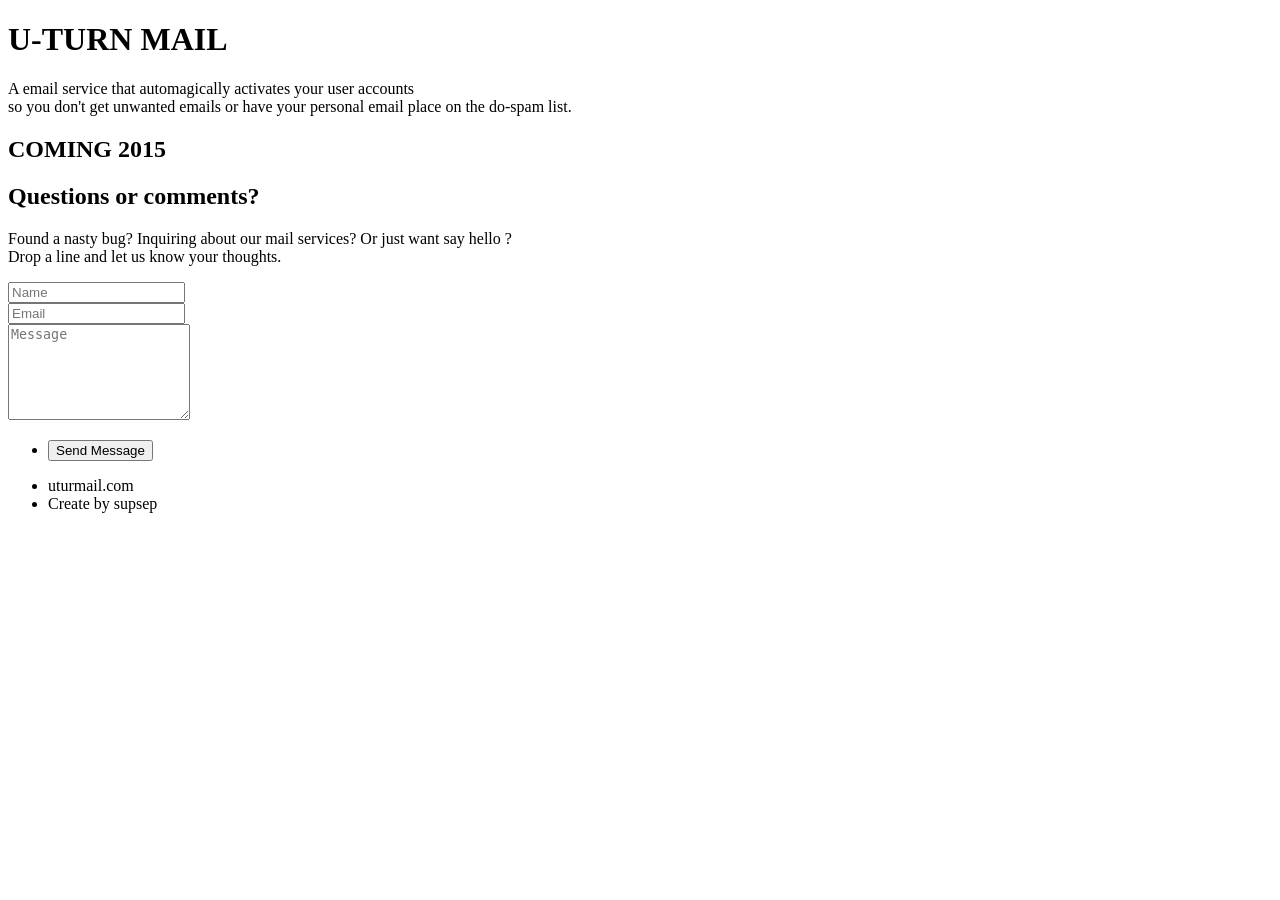
==== www.rev2/index.html @ 021dd2ba "rev2 of html" ====
<!DOCTYPE HTML>
<!--
	Directive by HTML5 UP
	html5up.net | @n33co
	Free for personal and commercial use under the CCA 3.0 license (html5up.net/license)
-->
<html>
	<head>
		<title>U-Turn Mail</title>
		<meta http-equiv="content-type" content="text/html; charset=utf-8" />
		<meta name="description" content="" />
		<meta name="keywords" content="" />
		<!--[if lte IE 8]><script src="css/ie/html5shiv.js"></script><![endif]-->
		<script src="js/jquery.min.js"></script>
		<script src="js/skel.min.js"></script>
		<script src="js/init.js"></script>
		<noscript>
			<link rel="stylesheet" href="css/skel.css" />
			<link rel="stylesheet" href="css/style.css" />
			<link rel="stylesheet" href="css/style-wide.css" />
		</noscript>
		<!--[if lte IE 8]><link rel="stylesheet" href="css/ie/v8.css" /><![endif]-->
	</head>
	<body>

		<!-- Header -->
			<div id="header">
			<div>
				<span class="logo icon fa-undo"></span><h1>U-TURN MAIL</h1>
				</div>
				<p>A email service that automagically activates your user accounts </a>
				<br/>
				so you don't get unwanted emails or have your personal email place on the do-spam list.</p>
			</div>

		<!-- Main -->
			<div id="main">
			
				<header class="major container 75%">
					<h2>COMING 2015</h2>
					<!--
					<p>Tellus erat mauris ipsum fermentum<br />
					etiam vivamus nunc nibh morbi.</p>
					-->
				</header>
				</div id="deleteme">
				
<!-- 				<div class="box alt container">
					<section class="feature left">
						<a href="#" class="image icon fa-signal"><img src="images/pic01.jpg" alt="" /></a>
						<div class="content">
							<h3>The First Thing</h3>
							<p>Vitae natoque dictum etiam semper magnis enim feugiat amet curabitur tempor orci penatibus. Tellus erat mauris ipsum fermentum etiam vivamus eget. Nunc nibh morbi quis fusce lacus.</p>
						</div>
					</section>
					<section class="feature right">
						<a href="#" class="image icon fa-code"><img src="images/pic02.jpg" alt="" /></a>
						<div class="content">
							<h3>The Second Thing</h3>
							<p>Vitae natoque dictum etiam semper magnis enim feugiat amet curabitur tempor orci penatibus. Tellus erat mauris ipsum fermentum etiam vivamus eget. Nunc nibh morbi quis fusce lacus.</p>
						</div>
					</section>
					<section class="feature left">
						<a href="#" class="image icon fa-mobile"><img src="images/pic03.jpg" alt="" /></a>
						<div class="content">
							<h3>The Third Thing</h3>
							<p>Vitae natoque dictum etiam semper magnis enim feugiat amet curabitur tempor orci penatibus. Tellus erat mauris ipsum fermentum etiam vivamus eget. Nunc nibh morbi quis fusce lacus.</p>
						</div>
					</section>
				</div>
				
				<footer class="major container 75%">
					<h3>Get shady with science</h3>
					<p>Vitae natoque dictum etiam semper magnis enim feugiat amet curabitur tempor orci penatibus. Tellus erat mauris ipsum fermentum etiam vivamus.</p>
					<ul class="actions">
						<li><a href="#" class="button">Join our crew</a></li>
					</ul>
				</footer>

			</div> -->
			
		<!-- Footer -->
			<div id="footer">
				<div class="container 75%">

					<header class="major last">
						<h2>Questions or comments?</h2>
					</header>

					<p>Found a nasty bug? Inquiring about our mail services? Or just want say hello ?
					<br>Drop a line and let us know your thoughts.</p>

					<form method="post" action="#">
						<div class="row">
							<div class="6u 12u(3)">
								<input type="text" name="name" placeholder="Name" />
							</div>
							<div class="6u 12u(3)">
								<input type="email" name="email" placeholder="Email" />
							</div>
						</div>
						<div class="row">
							<div class="12u">
								<textarea name="message" placeholder="Message" rows="6"></textarea>
							</div>
						</div>
						<div class="row">
							<div class="12u">
								<ul class="actions">
									<li><input type="submit" value="Send Message" /></li>
								</ul>
							</div>
						</div>
					</form>
				
					<!-- <ul class="icons">
						<li><a href="#" class="icon fa-twitter"><span class="label">Twitter</span></a></li>
						<li><a href="#" class="icon fa-facebook"><span class="label">Facebook</span></a></li>
						<li><a href="#" class="icon fa-instagram"><span class="label">Instagram</span></a></li>
						<li><a href="#" class="icon fa-github"><span class="label">Github</span></a></li>
						<li><a href="#" class="icon fa-dribbble"><span class="label">Dribbble</span></a></li>
					</ul> -->
					
					<ul class="copyright">
						<li>uturmail.com</li><li>Create by supsep</li>
					</ul>
			
				</div>
			</div>

	</body>
</html>
---- www.rev2/css/skel.css ----
/* Resets (http://meyerweb.com/eric/tools/css/reset/ | v2.0 | 20110126 | License: none (public domain)) */

	html,body,div,span,applet,object,iframe,h1,h2,h3,h4,h5,h6,p,blockquote,pre,a,abbr,acronym,address,big,cite,code,del,dfn,em,img,ins,kbd,q,s,samp,small,strike,strong,sub,sup,tt,var,b,u,i,center,dl,dt,dd,ol,ul,li,fieldset,form,label,legend,table,caption,tbody,tfoot,thead,tr,th,td,article,aside,canvas,details,embed,figure,figcaption,footer,header,hgroup,menu,nav,output,ruby,section,summary,time,mark,audio,video{margin:0;padding:0;border:0;font-size:100%;font:inherit;vertical-align:baseline;}article,aside,details,figcaption,figure,footer,header,hgroup,menu,nav,section{display:block;}body{line-height:1;}ol,ul{list-style:none;}blockquote,q{quotes:none;}blockquote:before,blockquote:after,q:before,q:after{content:'';content:none;}table{border-collapse:collapse;border-spacing:0;}body{-webkit-text-size-adjust:none}

/* Box Model */

	*, *:before, *:after {
		-moz-box-sizing: border-box;
		-webkit-box-sizing: border-box;
		box-sizing: border-box;
	}

/* Container */

	body {
		/* min-width: (containers) */
		min-width: 51em;
	}

	.container {
		margin-left: auto;
		margin-right: auto;
		
		/* width: (containers) */
		width: 51em;
	}

	/* Modifiers */

		/* 125% */
			.container.\31 25\25 {
				width: 100%;
				
				/* max-width: (containers * 1.25) */
				max-width: 63.75em;

				/* min-width: (containers) */
				min-width: 51em;
			}

		/* 75% */
			.container.\37 5\25 {
				
				/* width: (containers * 0.75) */
				width: 38.25em;

			}

		/* 50% */
			.container.\35 0\25 {
				
				/* width: (containers * 0.50) */
				width: 25.5em;

			}

		/* 25% */
			.container.\32 5\25 {
				
				/* width: (containers * 0.25) */
				width: 12.75em;

			}

/* Grid */

	.row > * {
		float: left;
	}
	
	.row:after, .row:before {
		content: '';
		display: block;
		clear: both;
		height: 0;
	}
	
	.row.uniform > * > :first-child {
		margin-top: 0;
	}
	
	.row.uniform > * > :last-child {
		margin-bottom: 0;
	}

	/* Gutters */

		/* Normal */
		
			.row > * {
				/* padding: (gutters.horizontal) 0 0 (gutters.vertical) */
				padding: 30px 0 0 30px;
			}

			.row {
				/* margin: -(gutters.horizontal) 0 0 -(gutters.vertical) */
				margin: -30px 0 0 -30px;
			}
			
			.row.uniform > * {
				/* padding: (gutters.vertical) 0 0 (gutters.vertical) */
				padding: 30px 0 0 30px;
			}

			.row.uniform {
				/* margin: -(gutters.vertical) 0 0 -(gutters.vertical) */
				margin: -30px 0 0 -30px;
			}
			
		/* 200% */
		
			.row.\32 00\25 > * {
				/* padding: (gutters.horizontal) 0 0 (gutters.vertical) */
				padding: 60px 0 0 60px;
			}

			.row.\32 00\25 {
				/* margin: -(gutters.horizontal) 0 0 -(gutters.vertical) */
				margin: -60px 0 0 -60px;
			}

			.row.uniform.\32 00\25 > * {
				/* padding: (gutters.vertical) 0 0 (gutters.vertical) */
				padding: 60px 0 0 60px;
			}

			.row.uniform.\32 00\25 {
				/* margin: -(gutters.vertical) 0 0 -(gutters.vertical) */
				margin: -60px 0 0 -60px;
			}

		/* 150% */
		
			.row.\31 50\25 > * {
				/* padding: (gutters.horizontal) 0 0 (gutters.vertical) */
				padding: 45px 0 0 45px;
			}

			.row.\31 50\25 {
				/* margin: -(gutters.horizontal) 0 0 -(gutters.vertical) */
				margin: -45px 0 0 -45px;
			}

			.row.uniform.\31 50\25 > * {
				/* padding: (gutters.vertical) 0 0 (gutters.vertical) */
				padding: 45px 0 0 45px;
			}

			.row.uniform.\31 50\25 {
				/* margin: -(gutters.vertical) 0 0 -(gutters.vertical) */
				margin: -45px 0 0 -45px;
			}

		/* 50% */
		
			.row.\35 0\25 > * {
				/* padding: (gutters.horizontal) 0 0 (gutters.vertical) */
				padding: 15px 0 0 15px;
			}

			.row.\35 0\25 {
				/* margin: -(gutters.horizontal) 0 0 -(gutters.vertical) */
				margin: -15px 0 0 -15px;
			}

			.row.uniform.\35 0\25 > * {
				/* padding: (gutters.vertical) 0 0 (gutters.vertical) */
				padding: 15px 0 0 15px;
			}

			.row.uniform.\35 0\25 {
				/* margin: -(gutters.vertical) 0 0 -(gutters.vertical) */
				margin: -15px 0 0 -15px;
			}

		/* 25% */
		
			.row.\32 5\25 > * {
				/* padding: (gutters.horizontal) 0 0 (gutters.vertical) */
				padding: 7.5px 0 0 7.5px;
			}

			.row.\32 5\25 {
				/* margin: -(gutters.horizontal) 0 0 -(gutters.vertical) */
				margin: -7.5px 0 0 -7.5px;
			}

			.row.uniform.\32 5\25 > * {
				/* padding: (gutters.vertical) 0 0 (gutters.vertical) */
				padding: 7.5px 0 0 7.5px;
			}

			.row.uniform.\32 5\25 {
				/* margin: -(gutters.vertical) 0 0 -(gutters.vertical) */
				margin: -7.5px 0 0 -7.5px;
			}

		/* 0% */
		
			.row.\30 \25 > * {
				/* padding: (gutters.horizontal) 0 0 (gutters.vertical) */
				padding: 0;
			}

			.row.\30 \25 {
				/* margin: -(gutters.horizontal) 0 0 -(gutters.vertical) */
				margin: 0;
			}

	/* Cells */

		.\31 2u, .\31 2u\24, .\31 2u\28 1\29, .\31 2u\24\28 1\29 { width: 100%; clear: none; }
		.\31 1u, .\31 1u\24, .\31 1u\28 1\29, .\31 1u\24\28 1\29 { width: 91.6666666667%; clear: none; }
		.\31 0u, .\31 0u\24, .\31 0u\28 1\29, .\31 0u\24\28 1\29 { width: 83.3333333333%; clear: none; }
		.\39 u, .\39 u\24, .\39 u\28 1\29, .\39 u\24\28 1\29 { width: 75%; clear: none; }
		.\38 u, .\38 u\24, .\38 u\28 1\29, .\38 u\24\28 1\29 { width: 66.6666666667%; clear: none; }
		.\37 u, .\37 u\24, .\37 u\28 1\29, .\37 u\24\28 1\29 { width: 58.3333333333%; clear: none; }
		.\36 u, .\36 u\24, .\36 u\28 1\29, .\36 u\24\28 1\29 { width: 50%; clear: none; }
		.\35 u, .\35 u\24, .\35 u\28 1\29, .\35 u\24\28 1\29 { width: 41.6666666667%; clear: none; }
		.\34 u, .\34 u\24, .\34 u\28 1\29, .\34 u\24\28 1\29 { width: 33.3333333333%; clear: none; }
		.\33 u, .\33 u\24, .\33 u\28 1\29, .\33 u\24\28 1\29 { width: 25%; clear: none; }
		.\32 u, .\32 u\24, .\32 u\28 1\29, .\32 u\24\28 1\29 { width: 16.6666666667%; clear: none; }
		.\31 u, .\31 u\24, .\31 u\28 1\29, .\31 u\24\28 1\29 { width: 8.3333333333%; clear: none; }

		.\31 2u\24 + *, .\31 2u\24\28 1\29 + *,
		.\31 1u\24 + *, .\31 1u\24\28 1\29 + *,
		.\31 0u\24 + *, .\31 0u\24\28 1\29 + *,
		.\39 u\24 + *, .\39 u\24\28 1\29 + *,
		.\38 u\24 + *, .\38 u\24\28 1\29 + *,
		.\37 u\24 + *, .\37 u\24\28 1\29 + *,
		.\36 u\24 + *, .\36 u\24\28 1\29 + *,
		.\35 u\24 + *, .\35 u\24\28 1\29 + *,
		.\34 u\24 + *, .\34 u\24\28 1\29 + *,
		.\33 u\24 + *, .\33 u\24\28 1\29 + *,
		.\32 u\24 + *, .\32 u\24\28 1\29 + *,
		.\31 u\24  + *,  .\31 u\24\28 1\29 + * {
			clear: left;
		}
			
		.\-11u { margin-left: 91.6666666667% }
		.\-10u { margin-left: 83.3333333333% }
		.\-9u { margin-left: 75% }
		.\-8u { margin-left: 66.6666666667% }
		.\-7u { margin-left: 58.3333333333% }
		.\-6u { margin-left: 50% }
		.\-5u { margin-left: 41.6666666667% }
		.\-4u { margin-left: 33.3333333333% }
		.\-3u { margin-left: 25% }
		.\-2u { margin-left: 16.6666666667% }
		.\-1u { margin-left: 8.3333333333% }
---- www.rev2/css/style.css ----
@import url("font-awesome.min.css");
@import url("http://fonts.googleapis.com/css?family=Source+Sans+Pro:300,300italic,400,400italic,600,600italic,700,700italic");

/*
	Directive by HTML5 UP
	html5up.net | @n33co
	Free for personal and commercial use under the CCA 3.0 license (html5up.net/license)
*/

/* Basic */

	html, body {
		height: 100%;
	}

	body {
		background: white;
	}

		body.is-loading * {
			-moz-transition: none !important;
			-webkit-transition: none !important;
			-o-transition: none !important;
			-ms-transition: none !important;
			transition: none !important;
			-moz-animation: none !important;
			-webkit-animation: none !important;
			-o-animation: none !important;
			-ms-animation: none !important;
			animation: none !important;
		}

	body, input, select, textarea {
		color: #6e6e6e;
		font-family: 'Source Sans Pro', sans-serif;
		font-size: 16pt;
		font-weight: 400;
		line-height: 1.75em;
	}

	a {
		-moz-transition: color 0.2s ease-in-out, border-bottom-color 0.2s ease-in-out;
		-webkit-transition: color 0.2s ease-in-out, border-bottom-color 0.2s ease-in-out;
		-o-transition: color 0.2s ease-in-out, border-bottom-color 0.2s ease-in-out;
		-ms-transition: color 0.2s ease-in-out, border-bottom-color 0.2s ease-in-out;
		transition: color 0.2s ease-in-out, border-bottom-color 0.2s ease-in-out;
		border-bottom: dotted 1px;
		color: #4eb980;
		text-decoration: none;
	}

		a:hover {
			border-bottom-color: transparent;
		}

	strong, b {
		font-weight: 600;
		color: #5b5b5b;
	}

	em, i {
		font-style: italic;
	}

	p, ul, ol, dl, table, blockquote, form {
		margin: 0 0 2em 0;
	}

	h1, h2, h3, h4, h5, h6 {
		color: #5b5b5b;
		font-weight: 700;
		letter-spacing: 0.125em;
		line-height: 1.75em;
		margin-bottom: 1em;
		text-transform: uppercase;
		text-align: center;
	}

		h1 a, h2 a, h3 a, h4 a, h5 a, h6 a {
			color: inherit;
			text-decoration: none;
		}

	h2 {
		font-size: 1.75em;
	}

	h3 {
		font-size: 1.5em;
	}

	sub {
		font-size: 0.8em;
		position: relative;
		top: 0.5em;
	}

	sup {
		font-size: 0.8em;
		position: relative;
		top: -0.5em;
	}

	hr {
		border: 0;
		border-top: solid 1px rgba(224, 224, 224, 0.75);
		margin-bottom: 1.5em;
	}

	blockquote {
		border-left: solid 0.5em rgba(224, 224, 224, 0.75);
		font-style: italic;
		padding: 1em 0 1em 2em;
	}

/* Section/Article */

	section.special, article.special {
		text-align: center;
	}

	header {
		text-align: center;
	}

		header p {
			position: relative;
			top: -1em;
			color: #888888;
			text-transform: uppercase;
			letter-spacing: 0.075em;
		}

		header.major {
			border-bottom-width: 1px;
			border-color: rgba(224, 224, 224, 0.75);
			border-style: solid;
			border-top-width: 1px;
			margin-bottom: 6em;
			padding: 4em 0;
			position: relative;
		}

			header.major:before, header.major:after {
				background: rgba(224, 224, 224, 0.75);
				content: '';
				display: block;
				height: 1px;
				left: 0;
				position: absolute;
				width: 100%;
			}

			header.major:before {
				top: 10px;
			}

			header.major:after {
				bottom: 10px;
			}

			header.major h2 {
				margin: 0;
			}

			header.major p {
				top: 0;
				margin: 1.5em 0 0 0;
				padding: 1.5em 1.5em 0 1.5em;
				font-size: 1.5em;
				line-height: 1.75em;
				border-top: solid 1px rgba(224, 224, 224, 0.75);
				display: inline-block;
			}

			header.major.last {
				border-bottom: 0;
				margin-bottom: 0;
				padding-bottom: 0;
			}

				header.major.last:after {
					display: none;
				}

				header.major.last h2 {
					margin-bottom: 1em;
				}

	footer {
		text-align: center;
	}

		footer.major {
			border-bottom-width: 1px;
			border-color: rgba(224, 224, 224, 0.75);
			border-style: solid;
			border-top-width: 1px;
			margin-top: 6em;
			padding: 4em 0;
			position: relative;
		}

			footer.major:before, footer.major:after {
				background: rgba(224, 224, 224, 0.75);
				content: '';
				display: block;
				height: 1px;
				left: 0;
				position: absolute;
				width: 100%;
			}

			footer.major:before {
				top: 10px;
			}

			footer.major:after {
				bottom: 10px;
			}

/* Form */

	label {
		display: block;
		color: #5b5b5b;
		font-size: 0.8em;
		font-weight: 700;
		letter-spacing: 0.125em;
		line-height: 1.75em;
		text-transform: uppercase;
		margin: 0 0 0.5em 0;
	}

	input[type="text"],
	input[type="password"],
	input[type="email"],
	select,
	textarea {
		-moz-appearance: none;
		-webkit-appearance: none;
		-o-appearance: none;
		-ms-appearance: none;
		appearance: none;
		-moz-transition: background-color 0.2s ease-in-out;
		-webkit-transition: background-color 0.2s ease-in-out;
		-o-transition: background-color 0.2s ease-in-out;
		-ms-transition: background-color 0.2s ease-in-out;
		transition: background-color 0.2s ease-in-out;
		background: none;
		border-radius: 4px;
		border: 0;
		border: solid 1px rgba(224, 224, 224, 0.75);
		color: inherit;
		display: block;
		outline: 0;
		padding: 0.75em;
		text-decoration: none;
		width: 100%;
		opacity: 1;
	}

		input[type="text"]:focus,
		input[type="password"]:focus,
		input[type="email"]:focus,
		select:focus,
		textarea:focus {
			background: rgba(224, 224, 224, 0.15);
			border-color: #4eb980;
		}

	input[type="text"],
	input[type="password"],
	input[type="email"],
	select {
		line-height: 1em;
	}

	textarea {
		padding: 0.5em 0.75em;
	}

	::-webkit-input-placeholder {
		color: inherit;
		opacity: 0.5;
		position: relative;
		top: 3px;
	}

	:-moz-placeholder {
		color: inherit;
		opacity: 0.5;
	}

	::-moz-placeholder {
		color: inherit;
		opacity: 0.5;
	}

	:-ms-input-placeholder {
		color: inherit;
		opacity: 0.5;
	}

	.formerize-placeholder {
		color: rgba(110, 110, 110, 0.5) !important;
	}

/* Image */

	.image {
		border: 0;
		display: inline-block;
		position: relative;
	}

		.image:after {
			-moz-transition: opacity 0.25s ease-in-out;
			-webkit-transition: opacity 0.25s ease-in-out;
			-o-transition: opacity 0.25s ease-in-out;
			-ms-transition: opacity 0.25s ease-in-out;
			transition: opacity 0.25s ease-in-out;
			background-image: url("images/overlay.png");
			content: '';
			display: block;
			height: 100%;
			left: 0;
			opacity: 0.2;
			position: absolute;
			top: 0;
			width: 100%;
		}

		.image img {
			display: block;
		}

		.image.fit {
			display: block;
		}

			.image.fit img {
				display: block;
				width: 100%;
			}

		.image.feature {
			display: block;
			margin: 0 0 2em 0;
		}

			.image.feature img {
				display: block;
				width: 100%;
			}

		.image.icon {
			-moz-perspective: 500px;
			-webkit-perspective: 500px;
			-o-perspective: 500px;
			-ms-perspective: 500px;
			perspective: 500px;
		}

			.image.icon:before {
				-moz-transition: transform 0.1s ease-in-out, font-size 0.1s ease-in-out;
				-webkit-transition: transform 0.1s ease-in-out, font-size 0.1s ease-in-out;
				-o-transition: transform 0.1s ease-in-out, font-size 0.1s ease-in-out;
				-ms-transition: transform 0.1s ease-in-out, font-size 0.1s ease-in-out;
				transition: transform 0.1s ease-in-out, font-size 0.1s ease-in-out;
				color: #fff;
				font-size: 6em;
				height: 1em;
				left: 50%;
				line-height: 1em;
				margin: -0.5em 0 0 -0.5em;
				position: absolute;
				text-align: center;
				top: 50%;
				width: 1em;
				z-index: 1;
			}

			.image.icon:hover:before {
				-moz-transform: translateZ(1em);
				-webkit-transform: translateZ(1em);
				-o-transform: translateZ(1em);
				-ms-transform: translateZ(1em);
				transform: translateZ(1em);
			}

			.image.icon:hover:after {
				opacity: 1;
			}

	span.image.icon {
		cursor: default;
	}

/* Icon */

	.icon {
		text-decoration: none;
		border-bottom: none;
		position: relative;
	}

		.icon:before {
			-moz-osx-font-smoothing: grayscale;
			-webkit-font-smoothing: antialiased;
			font-family: FontAwesome;
			font-style: normal;
			font-weight: normal;
			text-transform: none !important;
		}

		.icon > .label {
			display: none;
		}

/* List */

	ol.default {
		list-style: decimal;
		padding-left: 1.25em;
	}

		ol.default li {
			padding-left: 0.25em;
		}

	ul.default {
		list-style: disc;
		padding-left: 1em;
	}

		ul.default li {
			padding-left: 0.5em;
		}

	ul.icons {
		cursor: default;
	}

		ul.icons li {
			display: inline-block;
			font-size: 1.25em;
			line-height: 1em;
			padding-left: 0.5em;
		}

			ul.icons li:first-child {
				padding-left: 0;
			}

			ul.icons li a, ul.icons li span {
				-moz-transition: background-color 0.2s ease-in-out;
				-webkit-transition: background-color 0.2s ease-in-out;
				-o-transition: background-color 0.2s ease-in-out;
				-ms-transition: background-color 0.2s ease-in-out;
				transition: background-color 0.2s ease-in-out;
				border-radius: 100%;
				border: solid 1px rgba(224, 224, 224, 0.75);
				display: inline-block;
				height: 2em;
				line-height: 2em;
				text-align: center;
				width: 2em;
			}

				ul.icons li a:hover, ul.icons li span:hover {
					background: rgba(224, 224, 224, 0.15);
				}

	ul.actions {
		cursor: default;
		text-align: center;
	}

		ul.actions:last-child {
			margin-bottom: 0;
		}

		ul.actions li {
			display: inline-block;
			padding: 0 0 0 1.5em;
		}

			ul.actions li:first-child {
				padding: 0;
			}

		ul.actions.vertical li {
			display: block;
			padding: 1.5em 0 0 0;
		}

			ul.actions.vertical li:first-child {
				padding: 0;
			}

/* Table */

	.table-wrapper {
		overflow-x: auto;
		-webkit-overflow-scrolling: touch;
	}

	table {
		width: 100%;
	}

		table.default {
			width: 100%;
		}

			table.default tbody tr {
				border-bottom: solid 1px rgba(224, 224, 224, 0.75);
			}

				table.default tbody tr:nth-child(2n - 1) {
					background: rgba(224, 224, 224, 0.15);
				}

			table.default td {
				padding: 0.5em 1em 0.5em 1em;
			}

			table.default th {
				color: #5b5b5b;
				font-size: 0.8em;
				font-weight: 700;
				letter-spacing: 0.125em;
				line-height: 1.75em;
				padding: 0.5em 1em 0.5em 1em;
				text-align: left;
				text-transform: uppercase;
			}

			table.default thead {
				border-bottom: solid 1px rgba(224, 224, 224, 0.75);
			}

/* Button */

	input[type="submit"],
	input[type="reset"],
	input[type="button"],
	.button {
		-moz-appearance: none;
		-webkit-appearance: none;
		-o-appearance: none;
		-ms-appearance: none;
		appearance: none;
		-moz-transition: color 0.2s ease-in-out, background-color 0.2s ease-in-out;
		-webkit-transition: color 0.2s ease-in-out, background-color 0.2s ease-in-out;
		-o-transition: color 0.2s ease-in-out, background-color 0.2s ease-in-out;
		-ms-transition: color 0.2s ease-in-out, background-color 0.2s ease-in-out;
		transition: color 0.2s ease-in-out, background-color 0.2s ease-in-out;
		background: #544d55;
		border-radius: 4px;
		border: 0;
		color: white;
		cursor: pointer;
		display: inline-block;
		font-size: 0.9em;
		font-weight: 700;
		letter-spacing: 0.125em;
		line-height: 3.25em;
		min-width: 15em;
		padding: 0 1.5em;
		text-align: center;
		text-decoration: none;
		text-transform: uppercase;
	}

		input[type="submit"]:hover,
		input[type="reset"]:hover,
		input[type="button"]:hover,
		.button:hover {
			background: #6e6570;
		}

		input[type="submit"]:active,
		input[type="reset"]:active,
		input[type="button"]:active,
		.button:active {
			background: #474148;
		}

		input[type="submit"].alt,
		input[type="reset"].alt,
		input[type="button"].alt,
		.button.alt {
			background: none;
			box-shadow: inset 0 0 0 1px rgba(224, 224, 224, 0.75);
			color: #544d55;
		}

			input[type="submit"].alt:hover,
			input[type="reset"].alt:hover,
			input[type="button"].alt:hover,
			.button.alt:hover {
				background: rgba(224, 224, 224, 0.15);
			}

			input[type="submit"].alt:active,
			input[type="reset"].alt:active,
			input[type="button"].alt:active,
			.button.alt:active {
				background: rgba(224, 224, 224, 0.35);
			}

		input[type="submit"].fit,
		input[type="reset"].fit,
		input[type="button"].fit,
		.button.fit {
			width: 100%;
		}

		input[type="submit"].small,
		input[type="reset"].small,
		input[type="button"].small,
		.button.small {
			font-size: 0.8em;
		}

/* Box */

	.box {
		background: white;
		border: solid 1px rgba(224, 224, 224, 0.75);
		margin-bottom: 6em;
		padding: 3.5em;
	}

		.box.alt {
			background: none;
			border: none;
			padding: 0;
		}

/* Feature */

	.feature {
		position: relative;
		height: 20em;
	}

		.feature:after {
			clear: both;
			content: '';
			display: block;
		}

		.feature h3, .feature h4, .feature h5, .feature h6 {
			text-align: inherit;
		}

		.feature .image {
			display: inline-block;
			height: 100%;
			overflow: hidden;
			position: relative;
			width: 50%;
		}

			.feature .image img {
				display: block;
				min-height: 100%;
				min-width: 100%;
				position: absolute;
			}

		.feature:before {
			background: blue;
			content: '';
			display: inline-block;
			height: 100%;
			vertical-align: middle;
		}

		.feature .content {
			display: inline-block;
			padding: 3.5em;
			vertical-align: middle;
			width: 48%;
		}

			.feature .content h3 {
				margin-bottom: 0.5em;
			}

			.feature .content :last-child {
				margin: 0;
			}

		.feature.left {
			text-align: left;
		}

			.feature.left .image {
				float: left;
			}

				.feature.left .image img {
					right: 0;
					top: 0;
				}

			.feature.left .content {
				padding-right: 0;
			}

		.feature.right {
			text-align: right;
		}

			.feature.right .image {
				float: right;
			}

				.feature.right .image img {
					left: 0;
					top: 0;
				}

			.feature.right .content {
				padding-left: 0;
			}

		.feature.long .content {
			padding-top: 0;
		}

/* Header */

	#header {
		background-attachment: scroll,							scroll,					fixed;
		background-image: url("images/top-3200.svg"), url("images/overlay.png"), url("../images/pic03.jpg");
		background-position: bottom center,					top left,				center center;
		background-repeat: repeat-x,						repeat,					no-repeat;
		background-size: 3200px 460px,					auto,					cover;
		color: rgba(255, 255, 255, 0.8);
		padding: 10em 0 20em 0;
		position: relative;
		text-align: center;
	}

		#header:before, #header:after {
			background: rgba(224, 224, 224, 0.75);
			content: '';
			left: 50%;
			position: absolute;
			width: 1px;
			z-index: 0;
		}

		#header:before {
			height: calc(100% - 50px);
			opacity: 0.15;
			top: 0;
		}

		#header:after {
			bottom: 0;
			height: 50px;
		}

		#header a {
			border-bottom-color: rgba(255, 255, 255, 0.35);
			color: rgba(255, 255, 255, 0.8);
		}

			#header a:hover {
				border-bottom-color: transparent;
				color: #4eb980;
			}

		#header strong, #header b {
			color: white;
		}

		#header h1, #header h2, #header h3, #header h4, #header h5, #header h6 {
			color: white;
		}

		#header input[type="submit"],
		#header input[type="reset"],
		#header input[type="button"],
		#header .button {
			background: white;
			color: #544d55;
		}

		#header .logo {
			background: #CF000F;
			border-radius: 100%;
			color: white;
			cursor: default;
			display: inline-block;
			font-size: 3em;
			height: 1.35em;
			line-height: 1.35em;
			margin: 0 0 0.75em 0;
			text-align: center;
			width: 1.35em;
			-ms-transform: rotate(90deg); /* IE 9 */
			    -webkit-transform: rotate(90deg); /* Chrome, Safari, Opera */
			    transform: rotate(90deg);
/*			            -moz-transform: scaleX(-1);
        -o-transform: scaleX(-1);
        -webkit-transform: scaleX(-1);
        transform: scaleX(-1);
        filter: FlipH;
        -ms-filter: "FlipH";*/
		}

			#header .logo.fa-undo:before {
			    
				position: relative;
			}

		#header h1 {
			font-size: 2.5em;
			margin: 0;
		}

		#header p {
			font-size: 1.5em;
			line-height: 1.5em;
			margin: 0.25em 0 0 0;
		}

/* Footer */

	#footer {
		background-attachment: scroll;
		background-color: #CF000F;
		background-image: url("images/bottom-3200.svg");
		background-position: top center;
		background-repeat: repeat-x;
		background-size: 3200px 460px;
		color: rgba(255, 255, 255, 0.8);
		/*
		Since the SVG background occupies a lot of vertical space, we'll
		add additional top padding (to move our content out of its way)
		and a negative margin (to move everything up a bit).
		*/
		margin-top: -260px;
		padding: calc(460px + 6em) 0 10em 0;
		position: relative;
		text-align: center;
	}

		#footer:before {
			background: rgba(224, 224, 224, 0.75);
			content: '';
			height: calc(460px + 6em);
			left: 50%;
			position: absolute;
			top: 0;
			width: 1px;
			z-index: 0;
		}

		#footer a {
			color: white;
		}

		#footer strong, #footer b {
			color: white;
		}

		#footer h1, #footer h2, #footer h3, #footer h4, #footer h5, #footer h6 {
			color: white;
		}

		#footer header p {
			color: rgba(255, 255, 255, 0.5);
		}

		#footer input[type="submit"],
		#footer input[type="reset"],
		#footer input[type="button"],
		#footer .button {
			background: white;
			box-shadow: inset 0 0 0 1px white;
			color: #CF000f;
		}

			#footer input[type="submit"]:hover,
			#footer input[type="reset"]:hover,
			#footer input[type="button"]:hover,
			#footer .button:hover {
				background: rgba(224, 224, 224, 0.15);
				color: white;
			}

		#footer input[type="text"]:focus,
		#footer input[type="password"]:focus,
		#footer input[type="email"]:focus,
		#footer select:focus,
		#footer textarea:focus {
			border-color: white;
		}

		#footer .formerize-placeholder {
			color: rgba(255, 255, 255, 0.3) !important;
		}

		#footer form {
			margin: 3em 0;
		}

		#footer .copyright {
			color: rgba(255, 255, 255, 0.5);
			font-size: 0.8em;
			line-height: 1em;
			margin: 3em 0 0 0;
		}

			#footer .copyright li {
				border-left: dotted 1px;
				display: inline-block;
				margin-left: 1em;
				padding-left: 1em;
			}

				#footer .copyright li:first-child {
					padding: 0;
					margin: 0;
					border: 0;
				}

				#footer .copyright li a, #footer .copyright li span {
					color: inherit;
				}

					#footer .copyright li a:hover, #footer .copyright li span:hover {
						color: white;
					}

/* Main */

	#main {
		padding: 6em 0 5em 0;
		position: relative;
		z-index: 1;
	}

		#main:before {
			background: rgba(224, 224, 224, 0.75);
			content: '';
			height: 100%;
			left: 50%;
			position: absolute;
			top: 0;
			width: 1px;
			z-index: -1;
		}

		#main header.major,
		#main footer.major {
			background: white;
		}
---- www.rev2/css/style-wide.css ----
/*
	Directive by HTML5 UP
	html5up.net | @n33co
	Free for personal and commercial use under the CCA 3.0 license (html5up.net/license)
*/

/* Basic */

	body, input, select, textarea {
		font-size: 14pt;
	}

	h2 {
		font-size: 1.5em;
	}

	h3 {
		font-size: 1.25em;
	}

/* Section/Article */

	header.major p {
		font-size: 1.25em;
	}

/* Header */

	#header {
		padding: 8em 0 16em 0;
	}

		#header h1 {
			font-size: 2.25em;
		}

		#header p {
			font-size: 1.25em;
			line-height: 1.65em;
		}
---- www.rev2/css/ie/v8.css ----
/*
	Directive by HTML5 UP
	html5up.net | @n33co
	Free for personal and commercial use under the CCA 3.0 license (html5up.net/license)
*/

/* Basic */

	hr {
		border-top: solid 1px #cccccc;
	}

	blockquote {
		border-left: solid 0.5em #cccccc;
	}

/* Section/Article */

	header.major {
		border-color: #cccccc;
	}

		header.major p {
			border-top: solid 1px #cccccc;
		}

	footer.major {
		border-color: #cccccc;
	}

/* Button */

	input[type="submit"],
	input[type="reset"],
	input[type="button"],
	.button {
		position: relative;
		-ms-behavior: url("css/ie/PIE.htc");
	}

		input[type="submit"].alt,
		input[type="reset"].alt,
		input[type="button"].alt,
		.button.alt {
			border: solid 1px #cccccc;
		}

/* Form */

	input[type="text"],
	input[type="password"],
	input[type="email"],
	select,
	textarea {
		position: relative;
		border: solid 1px #cccccc;
		-ms-behavior: url("css/ie/PIE.htc");
	}

/* Image */

	.image {
		border: 0;
		display: inline-block;
		position: relative;
	}

		.image:after {
			display: none;
		}

/* Box */

	.box {
		border: solid 1px #cccccc;
	}

/* Header */

	#header {
		background-image: url("../../images/header.jpg") !important;
		background-size: cover !important;
		background-position: scroll !important;
		-ms-behavior: url("css/ie/backgroundsize.min.htc");
		padding: 8em 0 !important;
		color: white;
	}

		#header a {
			color: inherit;
		}

		#header:before {
			content: '';
			background-image: url("../images/overlay.png");
			position: absolute;
			left: 0;
			top: 0;
			width: 100%;
			height: 100%;
			display: block;
			z-index: 0;
		}

		#header > * {
			position: relative;
			z-index: 1;
		}

		#header .logo {
			-ms-behavior: url("css/ie/PIE.htc");
		}

/* Footer */

	#footer {
		background-image: none !important;
		margin-top: 0 !important;
		padding: 4em 0 !important;
		color: white;
	}

/* Main */

	#main {
		padding: 4em 0;
	}
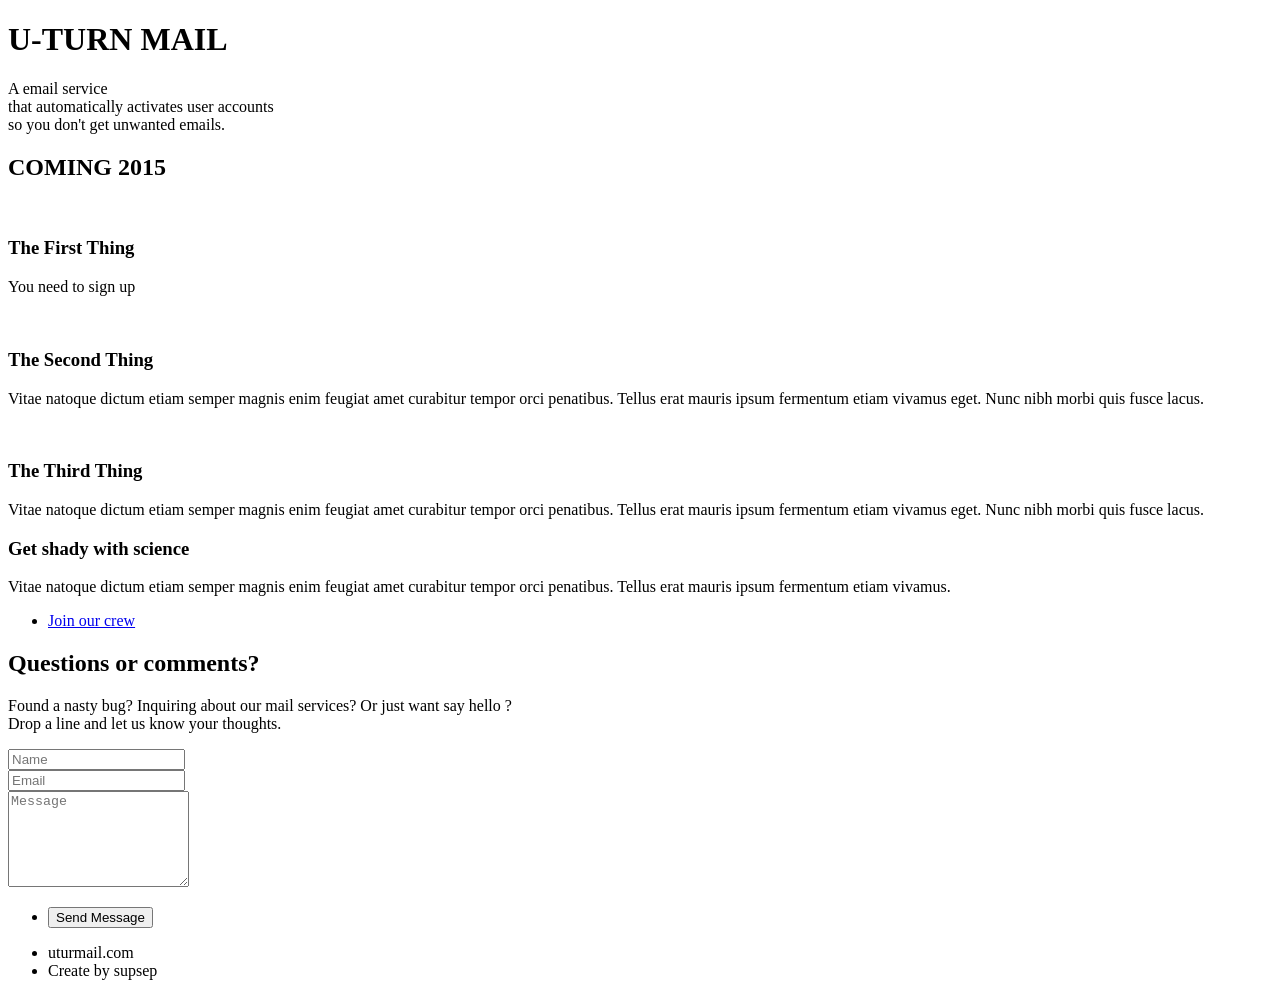
==== commit ebd07902: "proper html" ====
--- a/www.rev2/index.html
+++ b/www.rev2/index.html
@@ -28,9 +28,11 @@
 			<div>
 				<span class="logo icon fa-undo"></span><h1>U-TURN MAIL</h1>
 				</div>
-				<p>A email service that automagically activates your user accounts </a>
+				<p>A email service </a>
 				<br/>
-				so you don't get unwanted emails or have your personal email place on the do-spam list.</p>
+				that automatically activates user accounts
+				<br/>
+				so you don't get unwanted emails.</p>
 			</div>
 
 		<!-- Main -->
@@ -43,14 +45,16 @@
 					etiam vivamus nunc nibh morbi.</p>
 					-->
 				</header>
-				</div id="deleteme">
+
+
+
 				
-<!-- 				<div class="box alt container">
+			<div class="box alt container">
 					<section class="feature left">
 						<a href="#" class="image icon fa-signal"><img src="images/pic01.jpg" alt="" /></a>
 						<div class="content">
 							<h3>The First Thing</h3>
-							<p>Vitae natoque dictum etiam semper magnis enim feugiat amet curabitur tempor orci penatibus. Tellus erat mauris ipsum fermentum etiam vivamus eget. Nunc nibh morbi quis fusce lacus.</p>
+							<p>You need to sign up </p>
 						</div>
 					</section>
 					<section class="feature right">
@@ -77,8 +81,7 @@
 					</ul>
 				</footer>
 
-			</div> -->
-			
+			</div> 			
 		<!-- Footer -->
 			<div id="footer">
 				<div class="container 75%">
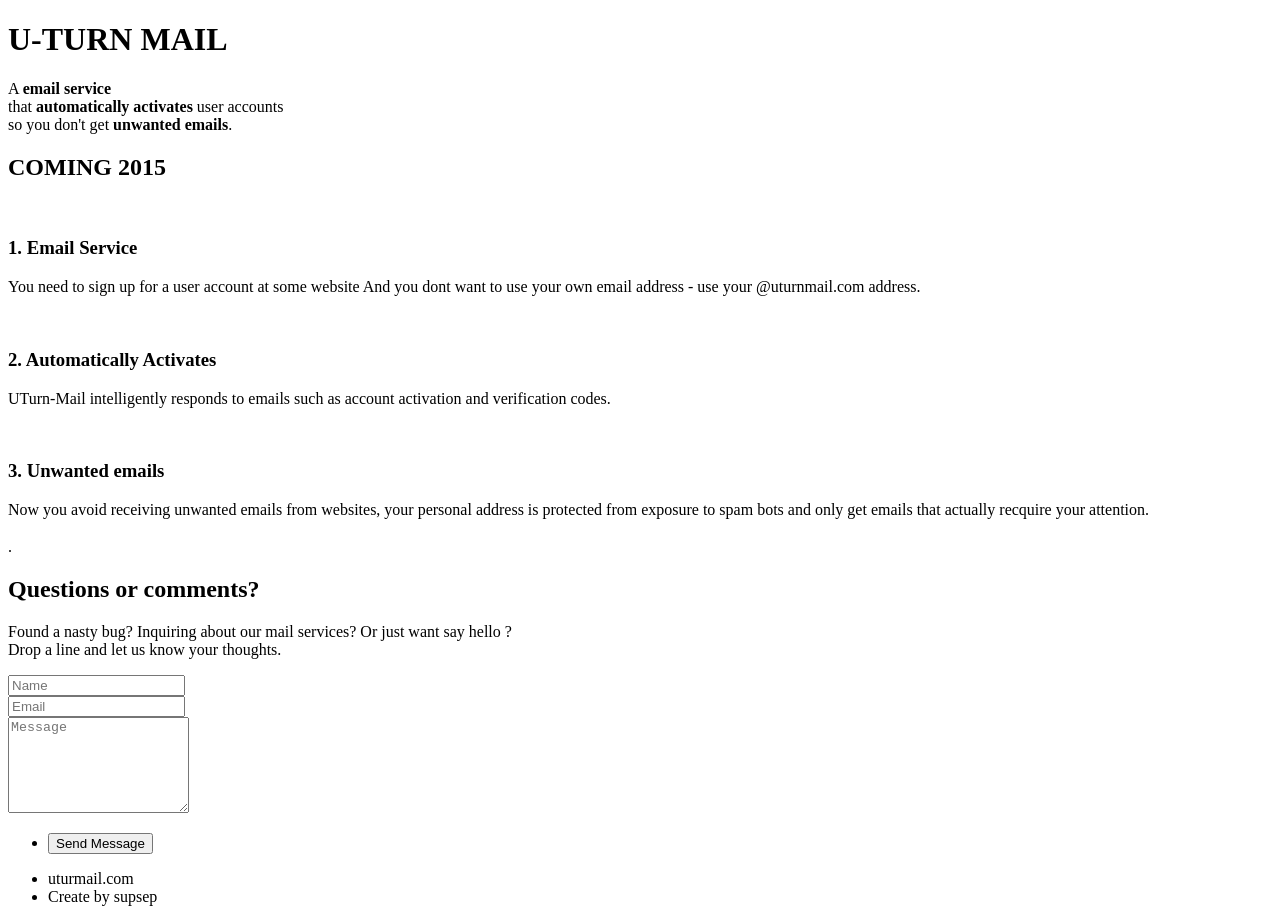
==== commit 4d22ca97: "updated front end" ====
--- a/www.rev2/index.html
+++ b/www.rev2/index.html
@@ -28,11 +28,11 @@
 			<div>
 				<span class="logo icon fa-undo"></span><h1>U-TURN MAIL</h1>
 				</div>
-				<p>A email service </a>
+				<p>A <b>email service</b> </a>
 				<br/>
-				that automatically activates user accounts
+				that <b>automatically activates</b> user accounts
 				<br/>
-				so you don't get unwanted emails.</p>
+				so you don't get <b>unwanted emails</b>.</p>
 			</div>
 
 		<!-- Main -->
@@ -53,32 +53,29 @@
 					<section class="feature left">
 						<a href="#" class="image icon fa-signal"><img src="images/pic01.jpg" alt="" /></a>
 						<div class="content">
-							<h3>The First Thing</h3>
-							<p>You need to sign up </p>
+							<h3>1. Email Service  </h3>
+							<p>You need to sign up for a user account at some website And you dont want to use your own email address - use your @uturnmail.com address. </p>
 						</div>
 					</section>
 					<section class="feature right">
 						<a href="#" class="image icon fa-code"><img src="images/pic02.jpg" alt="" /></a>
 						<div class="content">
-							<h3>The Second Thing</h3>
-							<p>Vitae natoque dictum etiam semper magnis enim feugiat amet curabitur tempor orci penatibus. Tellus erat mauris ipsum fermentum etiam vivamus eget. Nunc nibh morbi quis fusce lacus.</p>
+							<h3>2. Automatically Activates </h3>
+							<p>UTurn-Mail intelligently responds to emails such as account activation and verification codes.</p>
 						</div>
 					</section>
 					<section class="feature left">
 						<a href="#" class="image icon fa-mobile"><img src="images/pic03.jpg" alt="" /></a>
 						<div class="content">
-							<h3>The Third Thing</h3>
-							<p>Vitae natoque dictum etiam semper magnis enim feugiat amet curabitur tempor orci penatibus. Tellus erat mauris ipsum fermentum etiam vivamus eget. Nunc nibh morbi quis fusce lacus.</p>
+							<h3>3. Unwanted emails</h3>
+							<p>Now you avoid receiving unwanted emails from websites, your personal address is protected from exposure to spam bots and only get emails that actually recquire your attention.</p>
 						</div>
 					</section>
 				</div>
 				
 				<footer class="major container 75%">
-					<h3>Get shady with science</h3>
-					<p>Vitae natoque dictum etiam semper magnis enim feugiat amet curabitur tempor orci penatibus. Tellus erat mauris ipsum fermentum etiam vivamus.</p>
-					<ul class="actions">
-						<li><a href="#" class="button">Join our crew</a></li>
-					</ul>
+					<h3></h3>
+					<p>.</p>
 				</footer>
 
 			</div> 			
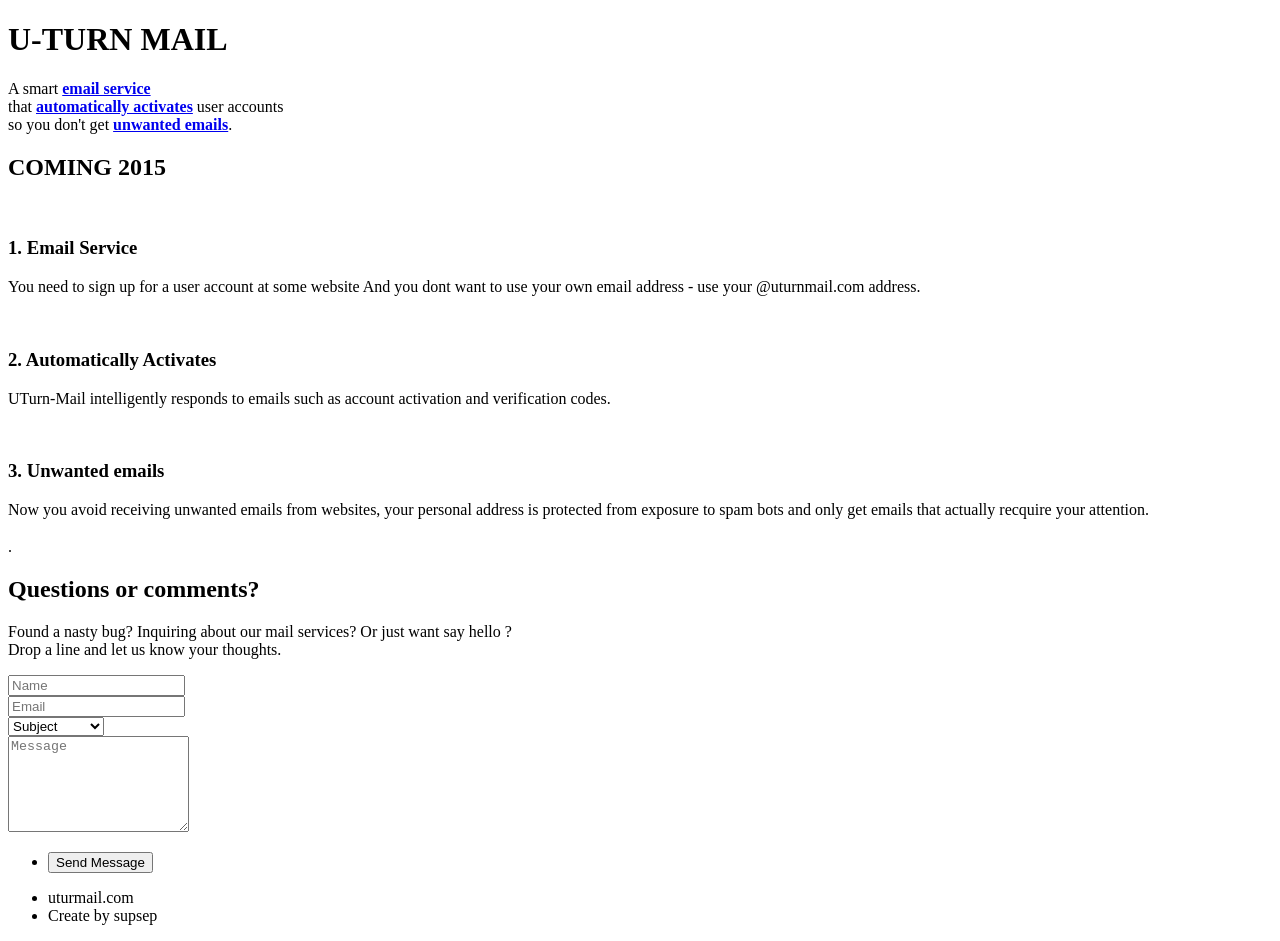
==== commit 776d1a4d: "updated front end" ====
--- a/www.rev2/index.html
+++ b/www.rev2/index.html
@@ -28,11 +28,11 @@
 			<div>
 				<span class="logo icon fa-undo"></span><h1>U-TURN MAIL</h1>
 				</div>
-				<p>A <b>email service</b> </a>
+				<p>A smart <b><a href="#emailservice">email service</a></b> </a>
 				<br/>
-				that <b>automatically activates</b> user accounts
+				that <b><a href="#autoact">automatically activates</a></b> user accounts
 				<br/>
-				so you don't get <b>unwanted emails</b>.</p>
+				so you don't get <b><a href="#unwanted">unwanted emails</a></b>.</p>
 			</div>
 
 		<!-- Main -->
@@ -52,21 +52,21 @@
 			<div class="box alt container">
 					<section class="feature left">
 						<a href="#" class="image icon fa-signal"><img src="images/pic01.jpg" alt="" /></a>
-						<div class="content">
+						<div id="emailservice" class="content">
 							<h3>1. Email Service  </h3>
 							<p>You need to sign up for a user account at some website And you dont want to use your own email address - use your @uturnmail.com address. </p>
 						</div>
 					</section>
 					<section class="feature right">
 						<a href="#" class="image icon fa-code"><img src="images/pic02.jpg" alt="" /></a>
-						<div class="content">
+						<div id="autoact" class="content">
 							<h3>2. Automatically Activates </h3>
 							<p>UTurn-Mail intelligently responds to emails such as account activation and verification codes.</p>
 						</div>
 					</section>
 					<section class="feature left">
 						<a href="#" class="image icon fa-mobile"><img src="images/pic03.jpg" alt="" /></a>
-						<div class="content">
+						<div id="unwanted" class="content">
 							<h3>3. Unwanted emails</h3>
 							<p>Now you avoid receiving unwanted emails from websites, your personal address is protected from exposure to spam bots and only get emails that actually recquire your attention.</p>
 						</div>
@@ -97,6 +97,14 @@
 							</div>
 							<div class="6u 12u(3)">
 								<input type="email" name="email" placeholder="Email" />
+							</div>							
+							<div class="6u 12u(3)">
+								<select>
+								    <option value="" disabled selected style="display:none;">Subject</option>
+									<option>Help</option>
+									<option>Suggestions</option>
+									<option>Sales</option>
+								</select>
 							</div>
 						</div>
 						<div class="row">
